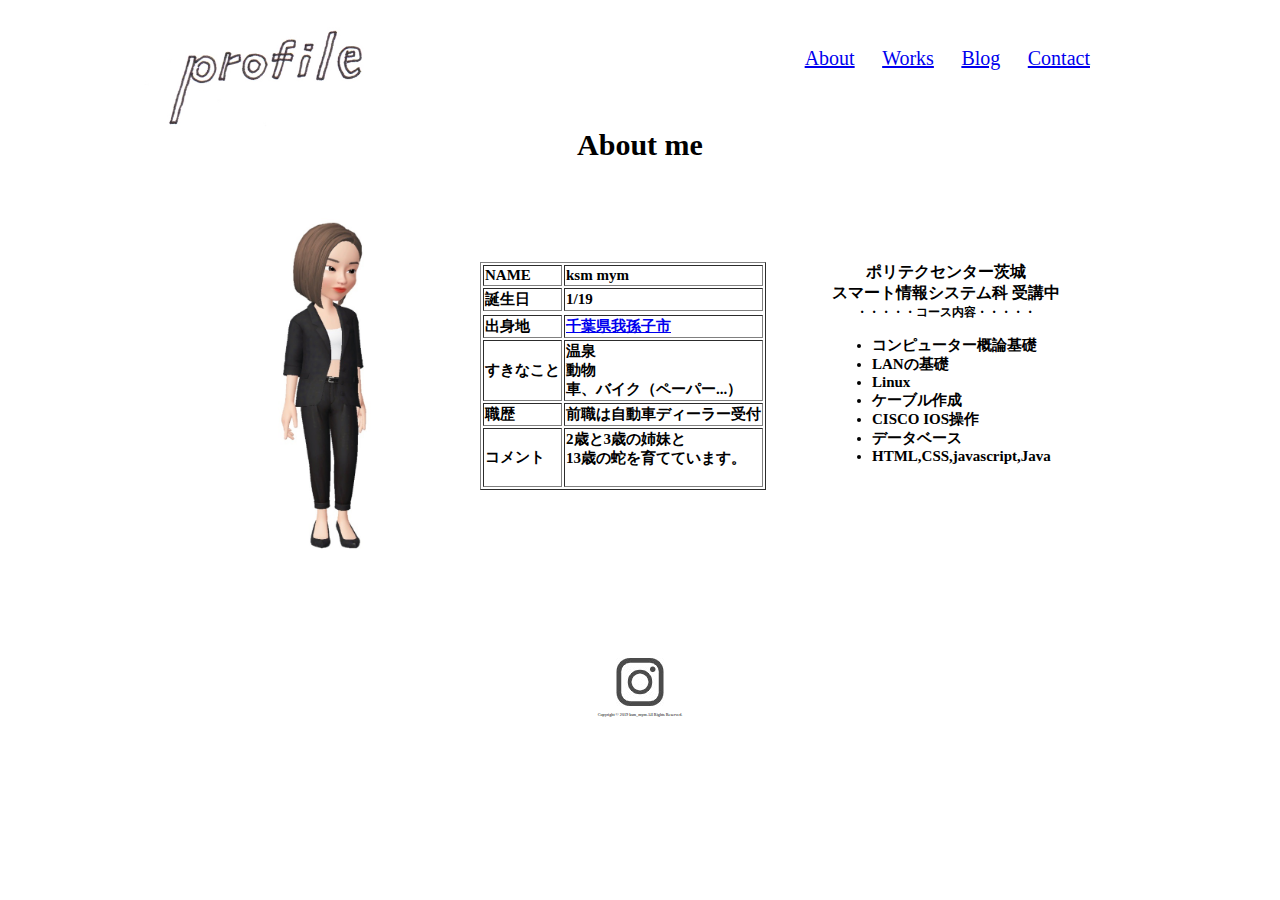
==== about.html @ 5e797ce0 "Add files via upload" ====
<!DOCTYPE html>
<html lang="ja">
    <head>
        <meta charset="UTF-8" name="自己紹介文"/>
        
        <!-- スタイルシートCSSファイルの読み込み -->
        <link rel="stylesheet" href="about.css"/>
        
        <title>about</title>
        
    </head>
        <body>
           
            <div class="wrapper">

                <header>
                   <div class="float1">
                       <a href="top.html"><img src="img/title_profile.jpg" alt="profile" width="250" ></a>
                   </div>
                        
                    <div class="float2">
                        <div class="bside mr10"><a href="about.html">About</a></div>
                    <div class="bside mr10"><a href="works.html">Works</a></div>
                    <div class="bside mr10"><a href="blog.html">Blog</a></div>
                    <div class="bside ml10"><a href="contact.html">Contact</a>
                    </div>
                    </div>
                    
                </header>
                
               
               <div class="container">
                   
                   <article>
                       
                       <h1>About me<h1>
                       <div class=gazou>
                           <img src="img/avater.jpg" alt="イメージ" width="140"  title="イメージ">
                       </div>
                       
                       
                       <div class=zikoshoukai>
                       
                        <table border="1">
                            <tr><td>NAME&emsp; </td><td>ksm mym </td></tr>
                            
                            <tr><td>誕生日</td><td>1/19</td><tr>
                            
                            <tr><td>出身地</td><td><a href="https://ja.wikipedia.org/wiki/我孫子市">千葉県我孫子市</a></td></tr>
                            <tr><td>すきなこと</td><td>温泉<br>動物<br>車、バイク（ペーパー...）</td></tr>
                            <tr><td>職歴</td><td>前職は自動車ディーラー受付</td></tr>
                            <tr><td>コメント</td><td>2歳と3歳の姉妹と<br>13歳の蛇を育てています。<br><br></td></tr>
                           
                        </table>
                       </div>
                       
                       
                       <div class=poriteku>
                            <h2>ポリテクセンター茨城</h2>
                                <h2>スマート情報システム科&nbsp;受講中</h2>
                           <h3>・・・・・コース内容・・・・・</h3>
                                <ul>
                                    <li>コンピューター概論基礎</li>
                                    <li>LANの基礎</li>
                                    <li>Linux</li>
                                    <li>ケーブル作成</li>
                                    <li>CISCO IOS操作</li>
                                    <li>データベース</li>
                                    <li>HTML,CSS,javascript,Java</li>
                                </ul>
                       </div>
                       
                   </article>
               
                </div><!-- #container -->
            
                
                       
                <footer>
                   <a href="https://www.instagram.com/ksm_tkd/?hl=ja"><img src="img/instagram.jpeg" alt="instagram"></a>

                   <p><small>Copyright © 2019 ksm_mym All Rights Reserved.</small></p>
                </footer>

            
            </div><!-- wrapper -->
        
        </body>
    
    
</html>
---- about.css ----
h1 {
    text-align: center;
font-size:30px;
margin:0px;
    
}

h2 {
font-size:16px;
margin:0px;
    text-align: center;}

h3 {
font-size:12px;
margin:0px;
    text-align: center;}

.wrapper {
    text-align: center;
    width:1000px;
    margin: 0 auto;
    }

header {
    
     width: 1000px;
    font-size:30px;
    font-family:inherit;
    font-weight: ;
    height:120px;
    text-align: right;
    overflow: hidden;
        
        }
.float1{
    width: 200px;
    float:left;
    padding-top:10px;
}

.float2{
    width: 500px;
    float: right;
    padding-top: 30px;
}

.bside{
    width: 1000px;
    height: 100px;
    font-size: 20px;
    text-align: right;
    display: inline;
    
    }

.mr10{margin-right: 20px;}
.ml10{margin-right: 50px;}

article {
    font-size: 25px;
    font-family:inherit;
    height: 530px;
    width: 1000px;
    background-color:;
    margin: 0px auto;
}
.container { 
    
    }

footer {
    font-size: 5px;
    font-family:inherit;
    width:1000px;
    height:100px;
    text-align:center;
}

.gazou{float:left;
        padding-left: 120px;
        padding-top: 50px;
        
}

.zikoshoukai{text-align: left;
            float:left;
            padding:100px 0px 0px 80px;
            font-size:15px;
            margin: 0 auto;
}

.poriteku {text-align: left;
            float: right;
            padding:100px 80px 50px 50px;
           font-size: 15px;
}
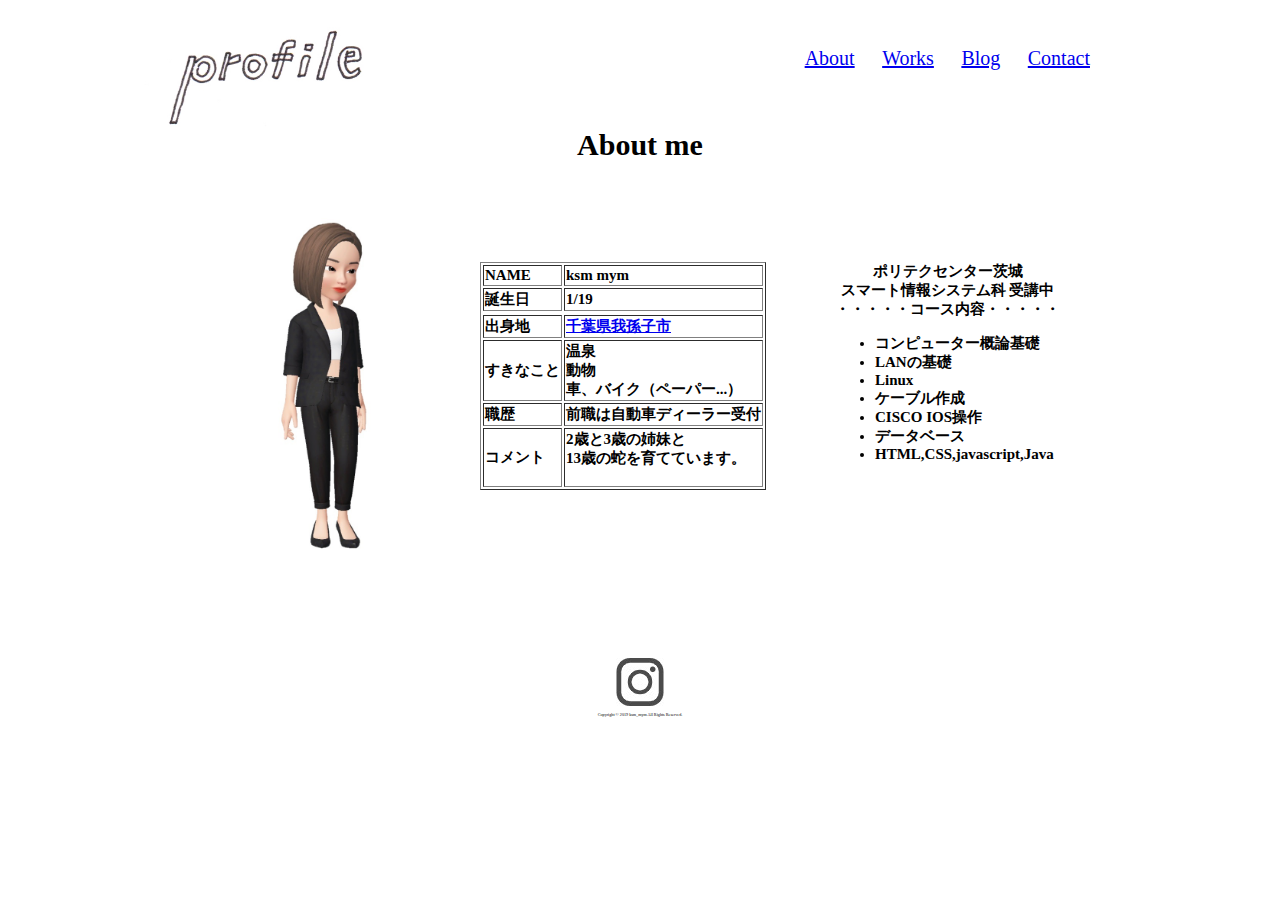
==== commit 7b352a90: "Add files via upload" ====
--- a/about.html
+++ b/about.html
@@ -11,78 +11,76 @@
     </head>
         <body>
            
-            <div class="wrapper">
+        <div class="wrapper">
 
-                <header>
-                   <div class="float1">
-                       <a href="top.html"><img src="img/title_profile.jpg" alt="profile" width="250" ></a>
-                   </div>
+        <header>
+        <div class="float1">
+            <img src="img/title_profile.jpg" alt="profile" width="250" >
+        </div>
                         
-                    <div class="float2">
+        <div class="float2">
                         <div class="bside mr10"><a href="about.html">About</a></div>
-                    <div class="bside mr10"><a href="works.html">Works</a></div>
-                    <div class="bside mr10"><a href="blog.html">Blog</a></div>
-                    <div class="bside ml10"><a href="contact.html">Contact</a>
-                    </div>
+                        <div class="bside mr10"><a href="index.html">Works</a></div>
+                        <div class="bside mr10"><a href="blog.html">Blog</a></div>
+                        <div class="bside ml10"><a href="contact.html">Contact</a></div>
                     </div>
                     
-                </header>
+    </header>
                 
                
-               <div class="container">
+        <div class="container">
                    
-                   <article>
+    <article>
                        
-                       <h1>About me<h1>
-                       <div class=gazou>
-                           <img src="img/avater.jpg" alt="イメージ" width="140"  title="イメージ">
-                       </div>
+        <h1>About me<h1>
+        <div class=gazou>
+            <img src="img/avater.jpg" alt="イメージ" width="140"  title="イメージ">
+        </div>
                        
                        
-                       <div class=zikoshoukai>
-                       
-                        <table border="1">
-                            <tr><td>NAME&emsp; </td><td>ksm mym </td></tr>
-                            
-                            <tr><td>誕生日</td><td>1/19</td><tr>
-                            
-                            <tr><td>出身地</td><td><a href="https://ja.wikipedia.org/wiki/我孫子市">千葉県我孫子市</a></td></tr>
-                            <tr><td>すきなこと</td><td>温泉<br>動物<br>車、バイク（ペーパー...）</td></tr>
-                            <tr><td>職歴</td><td>前職は自動車ディーラー受付</td></tr>
-                            <tr><td>コメント</td><td>2歳と3歳の姉妹と<br>13歳の蛇を育てています。<br><br></td></tr>
-                           
-                        </table>
-                       </div>
+           <div class=zikoshoukai>
+
+            <table border="1">
+                <tr><td>NAME&emsp; </td><td>ksm mym </td></tr>
+
+                <tr><td>誕生日</td><td>1/19</td><tr>
+
+                <tr><td>出身地</td><td><a href="https://ja.wikipedia.org/wiki/我孫子市">千葉県我孫子市</a></td></tr>
+                <tr><td>すきなこと</td><td>温泉<br>動物<br>車、バイク（ペーパー...）</td></tr>
+                <tr><td>職歴</td><td>前職は自動車ディーラー受付</td></tr>
+                <tr><td>コメント</td><td>2歳と3歳の姉妹と<br>13歳の蛇を育てています。<br><br></td></tr>
+
+            </table>
+           </div>
                        
                        
-                       <div class=poriteku>
-                            <h2>ポリテクセンター茨城</h2>
-                                <h2>スマート情報システム科&nbsp;受講中</h2>
-                           <h3>・・・・・コース内容・・・・・</h3>
-                                <ul>
-                                    <li>コンピューター概論基礎</li>
-                                    <li>LANの基礎</li>
-                                    <li>Linux</li>
-                                    <li>ケーブル作成</li>
-                                    <li>CISCO IOS操作</li>
-                                    <li>データベース</li>
-                                    <li>HTML,CSS,javascript,Java</li>
-                                </ul>
-                       </div>
+           <div class=poriteku>
+               <h2>ポリテクセンター茨城</h2>
+               <h2>スマート情報システム科&nbsp;受講中</h2>
+               <h3>・・・・・コース内容・・・・・</h3>
+               <ul>
+                   <li>コンピューター概論基礎</li>
+                   <li>LANの基礎</li>
+                   <li>Linux</li>
+                   <li>ケーブル作成</li>
+                   <li>CISCO IOS操作</li>
+                   <li>データベース</li>
+                   <li>HTML,CSS,javascript,Java</li>
+               </ul>
+           </div>
                        
-                   </article>
+        </article>
                
                 </div><!-- #container -->
             
                 
                        
-                <footer>
-                   <a href="https://www.instagram.com/ksm_tkd/?hl=ja"><img src="img/instagram.jpeg" alt="instagram"></a>
+        <footer>
+           <a href="https://www.instagram.com/ksm_tkd/?hl=ja"><img src="img/instagram.jpeg" alt="instagram"></a>
 
-                   <p><small>Copyright © 2019 ksm_mym All Rights Reserved.</small></p>
-                </footer>
+           <p><small>Copyright © 2019 ksm_mym All Rights Reserved.</small></p>
+        </footer>
 
-            
             </div><!-- wrapper -->
         
         </body>
--- a/about.css
+++ b/about.css
@@ -6,12 +6,12 @@
 }
 
 h2 {
-font-size:16px;
+font-size:15px;
 margin:0px;
     text-align: center;}
 
 h3 {
-font-size:12px;
+font-size:15px;
 margin:0px;
     text-align: center;}
 
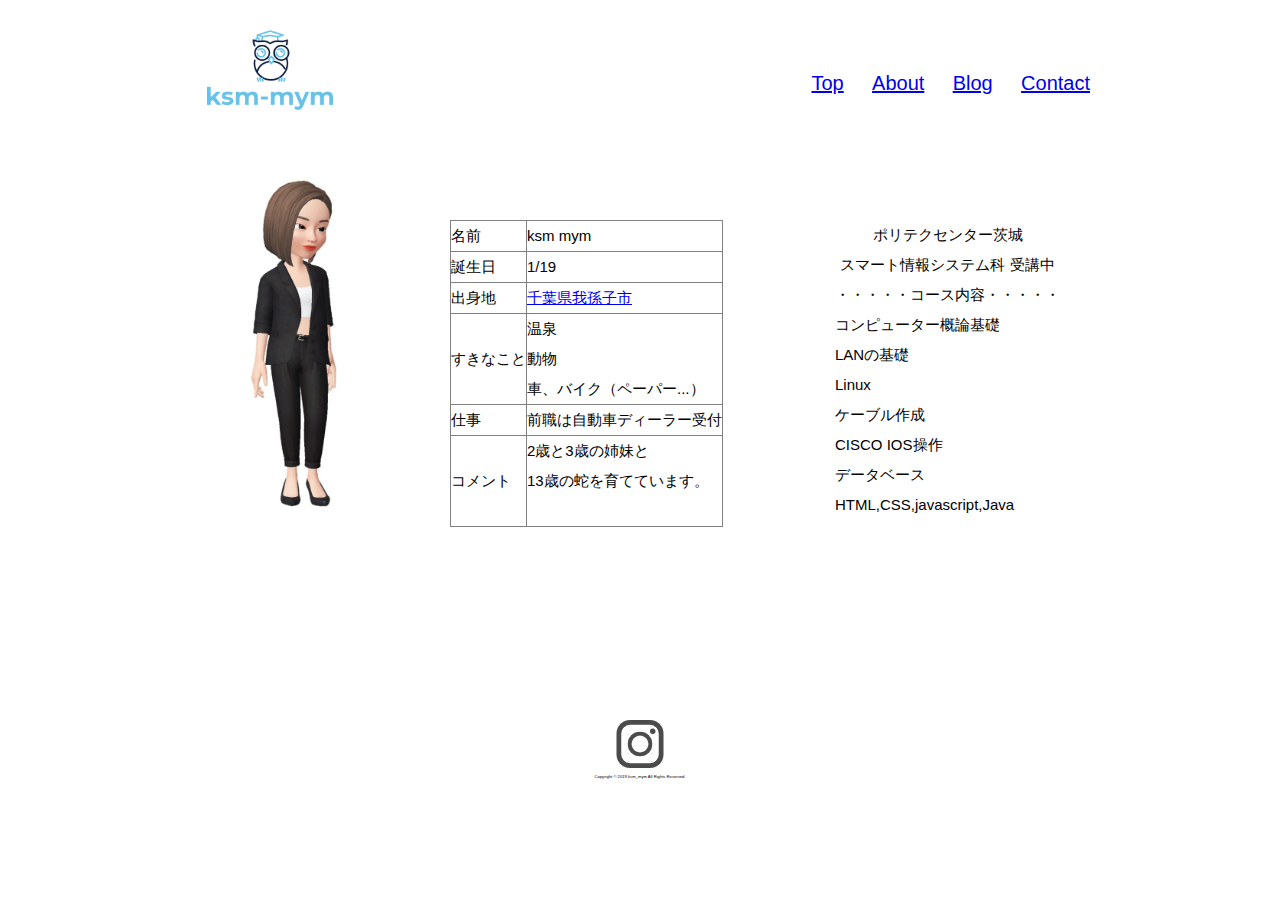
==== commit 487432fa: "Add files via upload" ====
--- a/about.html
+++ b/about.html
@@ -4,86 +4,56 @@
         <meta charset="UTF-8" name="自己紹介文"/>
         
         <!-- スタイルシートCSSファイルの読み込み -->
-        <link rel="stylesheet" href="about.css"/>
+        <link rel="stylesheet" href="stylesheet.css"/>
         
-        <title>about</title>
-        
+        <title>About</title>
     </head>
-        <body>
-           
+    <body>
         <div class="wrapper">
-
-        <header>
+    <header>
         <div class="float1">
-            <img src="img/title_profile.jpg" alt="profile" width="250" >
+            <img src="img/logo_200x200.png" alt="" width="140" >
         </div>
-                        
         <div class="float2">
-                        <div class="bside mr10"><a href="about.html">About</a></div>
-                        <div class="bside mr10"><a href="index.html">Works</a></div>
-                        <div class="bside mr10"><a href="blog.html">Blog</a></div>
-                        <div class="bside ml10"><a href="contact.html">Contact</a></div>
-                    </div>
-                    
+            <div class="bside mr10"><a href="index.html">Top</a></div>
+            <div class="bside mr10"><a href="about.html">About</a></div>
+            <div class="bside mr10"><a href="blog.html">Blog</a></div>
+            <div class="bside ml10"><a href="contact.html">Contact</a></div>
+        </div>
     </header>
-                
-               
-        <div class="container">
-                   
     <article>
-                       
-        <h1>About me<h1>
-        <div class=gazou>
-            <img src="img/avater.jpg" alt="イメージ" width="140"  title="イメージ">
+        <div class=myimg>
+            <img src="img/avater.jpg" alt="マイイメージ" width="140"  title="イメージ">
         </div>
-                       
-                       
-           <div class=zikoshoukai>
-
+        <div class=zikoshoukai>
             <table border="1">
-                <tr><td>NAME&emsp; </td><td>ksm mym </td></tr>
-
+                <tr><td>名前&emsp; </td><td>ksm mym </td></tr>
                 <tr><td>誕生日</td><td>1/19</td><tr>
-
                 <tr><td>出身地</td><td><a href="https://ja.wikipedia.org/wiki/我孫子市">千葉県我孫子市</a></td></tr>
                 <tr><td>すきなこと</td><td>温泉<br>動物<br>車、バイク（ペーパー...）</td></tr>
-                <tr><td>職歴</td><td>前職は自動車ディーラー受付</td></tr>
+                <tr><td>仕事</td><td>前職は自動車ディーラー受付</td></tr>
                 <tr><td>コメント</td><td>2歳と3歳の姉妹と<br>13歳の蛇を育てています。<br><br></td></tr>
-
             </table>
-           </div>
-                       
-                       
-           <div class=poriteku>
-               <h2>ポリテクセンター茨城</h2>
-               <h2>スマート情報システム科&nbsp;受講中</h2>
-               <h3>・・・・・コース内容・・・・・</h3>
-               <ul>
-                   <li>コンピューター概論基礎</li>
-                   <li>LANの基礎</li>
-                   <li>Linux</li>
-                   <li>ケーブル作成</li>
-                   <li>CISCO IOS操作</li>
-                   <li>データベース</li>
-                   <li>HTML,CSS,javascript,Java</li>
-               </ul>
-           </div>
-                       
-        </article>
-               
-                </div><!-- #container -->
-            
-                
-                       
-        <footer>
-           <a href="https://www.instagram.com/ksm_tkd/?hl=ja"><img src="img/instagram.jpeg" alt="instagram"></a>
-
-           <p><small>Copyright © 2019 ksm_mym All Rights Reserved.</small></p>
-        </footer>
-
-            </div><!-- wrapper -->
-        
-        </body>
-    
-    
+        </div>
+        <div class=poriteku>
+           <h2>ポリテクセンター茨城</h2>
+           <h2>スマート情報システム科&nbsp;受講中</h2>
+           <h3>・・・・・コース内容・・・・・</h3>
+           <ul>
+               <li>コンピューター概論基礎</li>
+               <li>LANの基礎</li>
+               <li>Linux</li>
+               <li>ケーブル作成</li>
+               <li>CISCO IOS操作</li>
+               <li>データベース</li>
+               <li>HTML,CSS,javascript,Java</li>
+           </ul>
+        </div>
+    </article>
+    <footer>
+        <a href="https://www.instagram.com/ksm_tkd/?hl=ja"><img src="img/instagram.jpeg" alt="instagram"></a>
+        <p><small>Copyright © 2019 ksm_mym All Rights Reserved.</small></p>
+    </footer>
+        </div><!-- wrapper -->
+    </body>
 </html>--- a/stylesheet.css
+++ b/stylesheet.css
@@ -0,0 +1,181 @@
+/*リセットCSS*/
+html{color:#000;background:#FFF}body,div,dl,dt,dd,ul,ol,li,h1,h2,h3,h4,h5,h6,pre,code,form,fieldset,legend,input,textarea,p,blockquote,th,td{margin:0;padding:0}table{border-collapse:collapse;border-spacing:0}fieldset,img{border:0}address,caption,cite,code,dfn,em,strong,th,var{font-style:normal;font-weight:normal}ol,ul{list-style:none}caption,th{text-align:left}h1,h2,h3,h4,h5,h6{font-size:100%;font-weight:normal}q:before,q:after{content:''}abbr,acronym{border:0;font-variant:normal}sup{vertical-align:text-top}sub{vertical-align:text-bottom}input,textarea,select{font-family:inherit;font-size:inherit;font-weight:inherit;*font-size:100%}legend{color:#000}#yui3-css-stamp.cssreset{display:none}
+
+*{
+  -webkit-font-smoothing: antialiased;
+  -moz-osx-font-smoothing: grayscale;
+  font-family: 游ゴシック体, 'Yu Gothic', YuGothic, 'ヒラギノ角ゴシック Pro', 'Hiragino Kaku Gothic Pro', メイリオ, Meiryo, Osaka, 'ＭＳ Ｐゴシック', 'MS PGothic', sans-serif;
+  box-sizing: border-box;
+}
+
+body{
+  line-height: 1.6;
+  line-height: 2;
+}
+/**/
+
+h1 {
+    text-align: center;
+    font-size:30px;
+    margin:0px;
+}
+
+h2 {
+    font-size:15px;
+    margin:0px;
+    text-align: center;
+}
+
+h3{
+    font-size:15px;
+    margin:0px;
+    text-align: center;
+}
+
+.wrapper {
+    text-align: center;
+    width:1000px;
+    margin: 0 auto;
+}
+
+header {
+    width: 1000px;
+    font-size:30px;
+    font-family:inherit;
+    font-weight: ;
+    height:120px;
+    text-align: right;
+    overflow: hidden;
+}
+
+.float1{
+    width: 200px;
+    float:left;
+    padding-top:0px;
+}
+
+.float2{
+    width: 500px;
+    float: right;
+    padding-top: 50px;
+}
+
+.bside{
+    width: 1000px;
+    height: 100px;
+    font-size: 20px;
+    text-align: right;
+    display: inline;
+}
+
+.mr10{
+    margin-right: 20px;
+}
+.ml10{
+    margin-right: 50px;
+}
+
+article {
+    font-size: 25px;
+    font-family:inherit;
+    height: 600px;
+    width: 1000px;
+    background-color:;
+    margin: 0px auto;
+}
+
+footer {
+    font-size: 5px;
+    font-family:inherit;
+    width:1000px;
+    height:100px;
+    text-align:center;
+}
+
+.myimg{
+    float:left;
+    padding-left: 90px;
+    padding-top: 50px;
+}
+
+.zikoshoukai{
+    text-align: left;
+    float:left;
+    padding:100px 0px 0px 80px;
+    font-size:15px;
+    margin: 0 auto;
+}
+
+.poriteku {
+    text-align: left;
+    float: right;
+    padding:100px 80px 50px 50px;
+    font-size: 15px;
+} 
+
+/*写真Photosのスタイル*/
+.slide {
+display: none;
+}
+.active {
+display: block;
+}
+
+/*formのスタイル*/
+form {
+  /* フォームをページの中央に置く */
+  margin: 0 auto;
+  width: 400px;
+  /* フォームの範囲がわかるようにする */
+  padding: 1em;
+  border: 1px solid #CCC;
+  border-radius: 1em;
+}
+
+form div + div {
+  margin-top: 1em;
+}
+
+label {
+  /* すべてのラベルを同じサイズにして、きちんと揃える */
+  display: inline-block;
+  width: 90px;
+  text-align: right;
+}
+
+input, textarea {
+  /* すべてのテキストフィールドのフォント設定を一致させる
+     デフォルトで、textarea は等幅フォントが設定されている */
+  font: 1em sans-serif;
+
+  /* すべてのテキストフィールドを同じサイズにする */
+  width: 300px;
+  box-sizing: border-box;
+
+  /* テキストフィールドのボーダーの外見を同一にする */
+  border: 1px solid #999;
+}
+
+input:focus, textarea:focus {
+  /* アクティブな要素を少し強調する */
+  border-color: #000;
+}
+
+textarea {
+  /* 複数行のテキストフィールドをラベルにきちんと揃える */
+  vertical-align: top;
+
+  /* テキスト入力に十分な領域を与える */
+  height: 5em;
+}
+
+.button {
+  /* ボタンを他のテキストフィールドと同じ場所に置く */
+  padding-left: 90px; /* label 要素と同じサイズ */
+}
+
+button {
+  /* このマージンは、ラベルとテキストフィールドの間のスペースと
+     おおよそ同じスペースを表す */
+  margin-left: .5em;
+}
